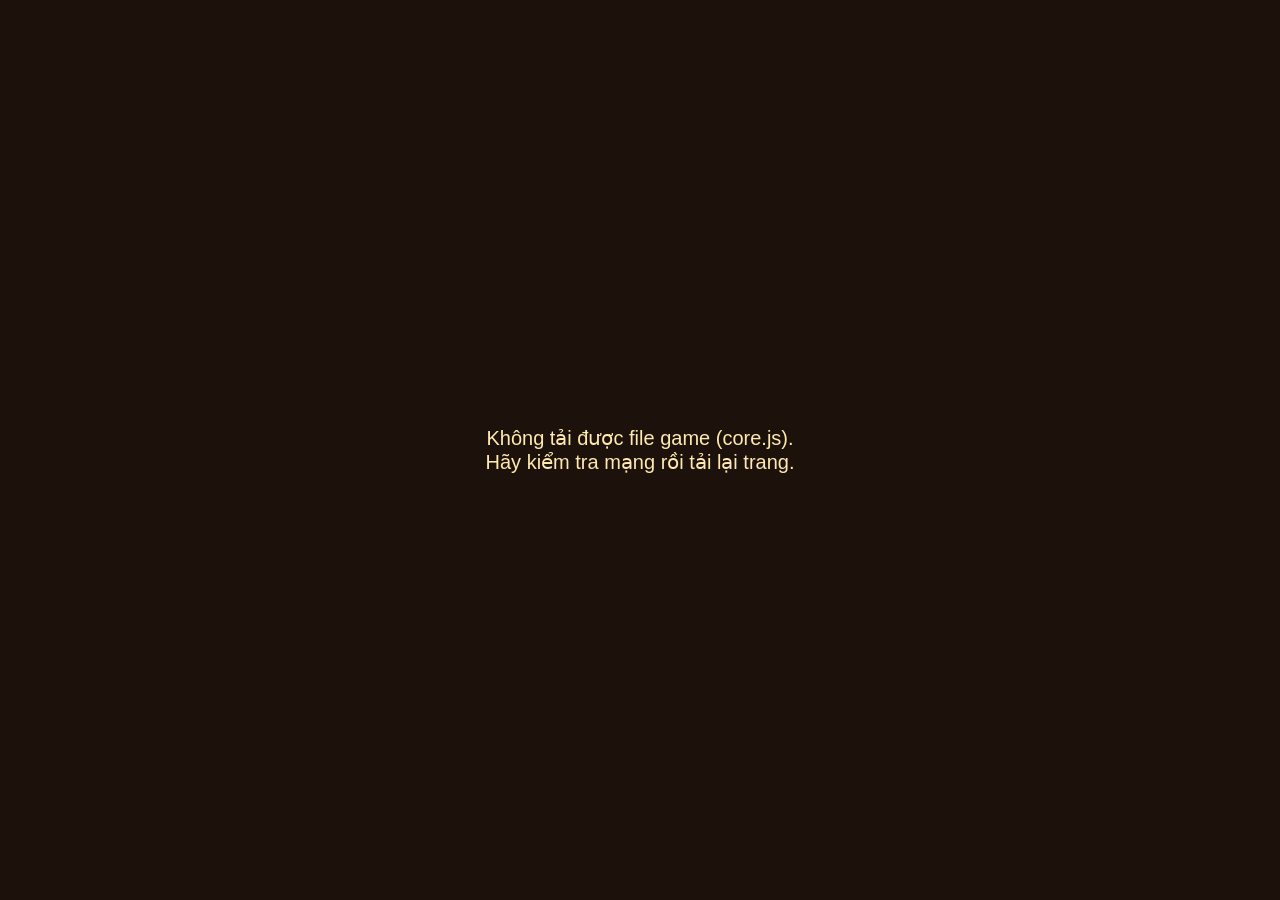
==== index 10.html @ e94e46a1 "Add files via upload" ====
<!DOCTYPE html>
<html lang="vi">
<head>
<meta charset="utf-8">
<meta name="viewport" content="width=device-width,initial-scale=1,minimum-scale=1,maximum-scale=1,user-scalable=no,viewport-fit=cover">
<title>Tiệm Cầm Đồ – Game pixel quản lý tiệm cầm đồ &amp; đồ cổ</title>
<meta name="description" content="Game pixel quản lý tiệm cầm đồ và tiệm đồ cổ: mua bán, thẩm định bằng kính lúp, sửa chữa, mặc cả và giữ uy tín để phát triển tiệm.">
<meta name="theme-color" content="#4a2f1a">
<link rel="icon" href="favicon.svg" type="image/svg+xml">
<link rel="icon" href="favicon-32.png" type="image/png" sizes="32x32">
<link rel="shortcut icon" href="favicon.ico">
<link rel="apple-touch-icon" href="apple-touch-icon.png">
<link rel="manifest" href="manifest.webmanifest">
<meta name="apple-mobile-web-app-capable" content="yes">
<meta name="mobile-web-app-capable" content="yes">
<meta name="apple-mobile-web-app-title" content="Tiệm Cầm Đồ">

<meta property="og:url" content="https://watson22062004.github.io/Tiem-cam-do-/">
<meta property="og:image" content="https://watson22062004.github.io/Tiem-cam-do-/og-image.png">
<meta name="twitter:image" content="https://watson22062004.github.io/Tiem-cam-do-/og-image.png">
<meta property="og:type" content="website">
<meta property="og:site_name" content="Tiệm Cầm Đồ">
<meta property="og:title" content="Tiệm Cầm Đồ – Game pixel quản lý tiệm cầm đồ &amp; đồ cổ">
<meta property="og:description" content="Game pixel quản lý tiệm cầm đồ và tiệm đồ cổ: mua bán, thẩm định bằng kính lúp, sửa chữa, mặc cả và giữ uy tín để phát triển tiệm.">
<meta property="og:image:width" content="1200">
<meta property="og:image:height" content="630">
<meta property="og:locale" content="vi_VN">
<meta name="twitter:card" content="summary_large_image">
<meta name="twitter:title" content="Tiệm Cầm Đồ – Game pixel quản lý tiệm cầm đồ &amp; đồ cổ">
<meta name="twitter:description" content="Game pixel quản lý tiệm cầm đồ và tiệm đồ cổ: mua bán, thẩm định bằng kính lúp, sửa chữa, mặc cả và giữ uy tín để phát triển tiệm.">
<link href="https://fonts.googleapis.com/css2?family=Be+Vietnam+Pro:wght@500;600;700;800&family=VT323&display=swap" rel="stylesheet">

<link rel="stylesheet" href="style.css">
<script src="storage.js"></script>
</head>
<body>
<div id="toast"></div><div id="app">
<div id="top"><span id="tm1"></span><span id="tm2"></span><span id="tm3"></span><span id="tm4"></span><span id="tm5" onclick="mute=!mute;this.textContent=mute?'🔇':'🔊'">🔊</span><span id="tm6" onclick="musTog()">🎵</span></div>
<div id="stage"><canvas id="cv" width="320" height="180"></canvas><div id="bubbles"></div><div id="dlg"></div></div>
<div id="nav"></div>
</div>

<script>
(function(){
  const files = [

  'core.js',

  'events.js',
  'icons.js',

  'market.js',
  'tax.js',
  'pawn.js',
  'staff.js',

  'patch-kind.js',
  'patch-npcs.js',
  'patch-celeb.js',
  'patch-autosave.js',
  'patch-dedupe.js',
  'patch-genz.js'

];

  let done = 0;
  const go = async () => {
    if (done) return;
    done = 1;
    for (const src of files) {
      try {
        const res = await fetch(src, {cache: 'no-cache'});
        if (!res.ok) throw new Error('HTTP ' + res.status);
        const text = await res.text();
        const s = document.createElement('script');
        s.text = text;
        document.body.appendChild(s);
      } catch (e) {
        console.error('Failed to load', src, e);
        if (src === 'core.js') { document.body.insertAdjacentHTML('beforeend', '<div style="position:fixed;inset:0;z-index:99999;background:#1c120b;color:#ffe9b0;display:flex;align-items:center;justify-content:center;text-align:center;padding:24px;font:20px sans-serif">Không tải được file game (core.js).<br>Hãy kiểm tra mạng rồi tải lại trang.</div>'); break; }
      }
    }
  };
  Promise.race([
    (window.TCD && TCD.ready) || Promise.resolve(),
    new Promise(r => setTimeout(r, 5000))
  ]).then(go, go);
})();
</script>
</body>
</html>
---- style.css ----
:root{--paper:#f6e8c8;--ink:#3b2616;--btn:#8b5a2b;--ok:#5f9445;box-sizing:border-box;padding-top:env(safe-area-inset-top,0px);padding-bottom:env(safe-area-inset-bottom,0px)}
@media (prefers-color-scheme:dark){:root:not([data-theme=light]){--paper:#efe0bd}}
:root[data-theme=dark]{--paper:#efe0bd}
html{height:100%;scroll-padding-top:env(safe-area-inset-top,0px)}
body{height:100%;margin:0;background:#1c120b;font:20px/1.15 VT323,monospace;color:var(--ink)}
#app{max-width:520px;height:100%;margin:auto;display:flex;flex-direction:column}
#top{display:flex;justify-content:space-between;padding:5px 10px;background:#4a2f1a;color:#ffe9b0;font-size:22px;border-bottom:3px solid #2a1a0c}
#stage{flex:1;min-height:0;display:flex;flex-direction:column}
canvas{width:100%;image-rendering:pixelated;display:block;background:#000}
#dlg{flex:1;overflow:auto;background:var(--paper);border-top:4px solid #2a1a0c;padding:8px 10px}
#nav{display:flex;background:#4a2f1a;border-top:3px solid #2a1a0c}
#nav button{flex:1;border:0;border-radius:0;box-shadow:none;background:none;padding:3px 0;font-size:14px;color:#ffe9b0}
#nav button span{display:block;font-size:22px}
#nav button.on{background:#7a4a20}
button{font:inherit;background:var(--btn);color:#fff3d6;border:3px solid #2a1a0c;border-radius:6px;padding:1px 9px;box-shadow:0 3px 0 #2a1a0c;cursor:pointer;margin:2px}
button:active{transform:translateY(2px);box-shadow:0 1px 0 #2a1a0c}
button:disabled{opacity:.45}
.big{font-size:28px;width:100%;padding:6px;background:var(--ok)}
.red{background:#b04040}
input{font:inherit;width:74px;border:3px solid #2a1a0c;border-radius:4px;background:#fffaf0;padding:1px 4px;color:var(--ink)}
input.w{width:calc(100% - 90px)}
.row{display:flex;justify-content:space-between;gap:6px;border-bottom:2px dashed #b89a68;padding:4px 0;align-items:center;flex-wrap:wrap}
.card{background:#fffaf0;border:3px solid #2a1a0c;border-radius:6px;padding:6px;margin:6px 0}
.ln{display:block;font-size:22px;margin:2px 0 4px}
h3{margin:0 0 4px;font-size:25px}
small{font-size:17px;opacity:.85}
.bar{height:10px;background:#d7c39a;border:2px solid #2a1a0c;border-radius:5px}
.bar i{display:block;height:100%;background:var(--ok)}
#toast{position:fixed;top:calc(env(safe-area-inset-top,0px) + 36px);left:50%;transform:translateX(-50%);max-width:88%;background:#fff3d6;border:3px solid #2a1a0c;border-radius:8px;padding:4px 10px;opacity:0;transition:opacity .3s;pointer-events:none;z-index:9;text-align:center}
#top{font-size:18px}
/* ===== Giao diện gọn cho các tab Kho, Xưởng, V.liệu, Đ.giá, Giá, N.cấp, Sổ ===== */
#dlg[data-t]:not([data-t="0"]){font-size:12px!important;line-height:1.3!important;padding:6px 8px!important}
#dlg[data-t]:not([data-t="0"]) h3{font-size:13px!important;margin:6px 0 4px!important;padding:2px 8px!important;border-radius:6px!important;grid-column:1/-1}
#dlg[data-t]:not([data-t="0"]) small,#dlg[data-t]:not([data-t="0"]) .ln{font-size:10.5px!important;line-height:1.3!important;margin:0!important}
#dlg[data-t]:not([data-t="0"]) .row{font-size:12px!important;padding:4px 7px!important;margin:3px 0!important;gap:3px!important;border-radius:8px!important;box-shadow:0 2px 0 #0002!important}
#dlg[data-t]:not([data-t="0"]) .card,#dlg[data-t]:not([data-t="0"]) .msg,#dlg[data-t]:not([data-t="0"]) .nt{font-size:12px!important;padding:4px 8px!important;margin:4px 0!important;border-width:2px!important;border-radius:8px!important}
#dlg[data-t]:not([data-t="0"]) .msg{border-left-width:5px!important}
#dlg[data-t]:not([data-t="0"]) b[style]{font-size:13px!important}
#dlg[data-t]:not([data-t="0"]) button{font-size:11.5px!important;padding:2px 8px!important;margin:1px!important;border-width:2px!important;border-radius:5px!important;box-shadow:0 2px 0 #2a1a0c!important}
#dlg[data-t]:not([data-t="0"]) .big{font-size:14px!important;padding:6px!important}
#dlg[data-t]:not([data-t="0"]) input{width:58px!important;font-size:12px!important;padding:1px 4px!important;border-width:2px!important}
#dlg[data-t]:not([data-t="0"]) .chips{flex-wrap:wrap;gap:3px!important;margin:0 0 4px!important}
#dlg[data-t]:not([data-t="0"]) .chips button{flex:1 1 auto!important;font-size:11px!important;padding:2px 6px!important}
#dlg[data-t]:not([data-t="0"]) p{margin:4px 0!important}
#dlg[data-t="3"],#dlg[data-t="5"]{display:grid;gap:4px;align-content:start}
#dlg[data-t="3"]{grid-template-columns:repeat(auto-fill,minmax(150px,1fr))}
#dlg[data-t="5"]{grid-template-columns:repeat(auto-fill,minmax(112px,1fr))}
#dlg[data-t="3"]>*:not(.row),#dlg[data-t="5"]>*:not(.row){grid-column:1/-1}
#dlg[data-t="3"],#dlg[data-t="5"]{align-items:start}
#dlg[data-t="1"]{display:grid;gap:4px;align-content:start;align-items:start;grid-template-columns:repeat(auto-fill,minmax(178px,1fr))}
#dlg[data-t="1"]>*:not(.row){grid-column:1/-1}
#dlg[data-t="1"]>.row{flex-direction:column;align-items:flex-start!important;justify-content:flex-start!important;margin:0!important;gap:2px!important}
#dlg[data-t="1"]>.row>div{text-align:left!important;width:100%}
#dlg[data-t]:not([data-t="0"]) button svg{width:13px!important;height:13px!important;vertical-align:-2px!important}
#dlg[data-t="3"]>.row,#dlg[data-t="5"]>.row{justify-content:flex-start!important;gap:1px!important;padding:3px 6px!important}
#dlg[data-t]:not([data-t="0"]) .row,#dlg[data-t]:not([data-t="0"]) .card,#dlg[data-t]:not([data-t="0"]) .msg{font-size:11.5px!important}
#dlg[data-t]:not([data-t="0"]) small{font-size:10px!important}
#dlg[data-t]:not([data-t="0"]) b[style]{font-size:12px!important}
#dlg[data-t="3"]>.row,#dlg[data-t="5"]>.row{flex-direction:column;align-items:flex-start!important;margin:0!important}
#dlg[data-t="3"]>.row>div,#dlg[data-t="5"]>.row>div{text-align:left!important;width:100%}
#dlg[data-t="3"]>.row button{flex:1}
#dlg[data-t="3"]>.row>div:last-child{display:flex!important;align-items:center;gap:3px;flex-wrap:wrap}
#dlg[data-t="3"]>.row>div:last-child br{display:none}
#dlg[data-t="3"]>.row>div:last-child button{flex:0 0 auto;padding:1px 7px!important}
#dlg[data-t="3"]>.row{padding:3px 6px!important}
.mkb .g{grid-template-columns:repeat(auto-fill,minmax(112px,1fr))!important}
.mkb .c{font-size:11px!important;padding:3px 6px!important}



#nav{display:flex}#nav button{flex:1 1 0;min-width:0;padding-left:1px!important;padding-right:1px!important;font-size:10.5px}#nav button .ic{width:1.9em;height:1.9em}

/* styleid="skip-fit" */

.ov{box-sizing:border-box;justify-content:flex-start!important;overflow:auto;padding:8px 12px 18px!important;gap:8px}
#sub{font-size:clamp(18px,4.5vw,26px)!important;max-width:92vw;padding:0 8px}
#skipStory{position:relative!important;top:auto!important;right:auto!important}


/* styleid="crisp" */
canvas{image-rendering:pixelated;image-rendering:crisp-edges;-ms-interpolation-mode:nearest-neighbor}

/* styleid="bubcss" */
#stage{position:relative}#bubbles{position:absolute;left:0;right:0;top:0;height:auto;pointer-events:none;overflow:visible}#bubbles i{position:absolute;left:0;top:0;background:#fffaf0;color:#3b2616;font:15px/1.05 VT323,monospace;padding:0 3px;border-radius:7px;white-space:nowrap;box-shadow:0 1px 0 #2a1a0c55;will-change:transform}

canvas{transform:translateZ(0)}#dlg{contain:content}button{touch-action:manipulation}
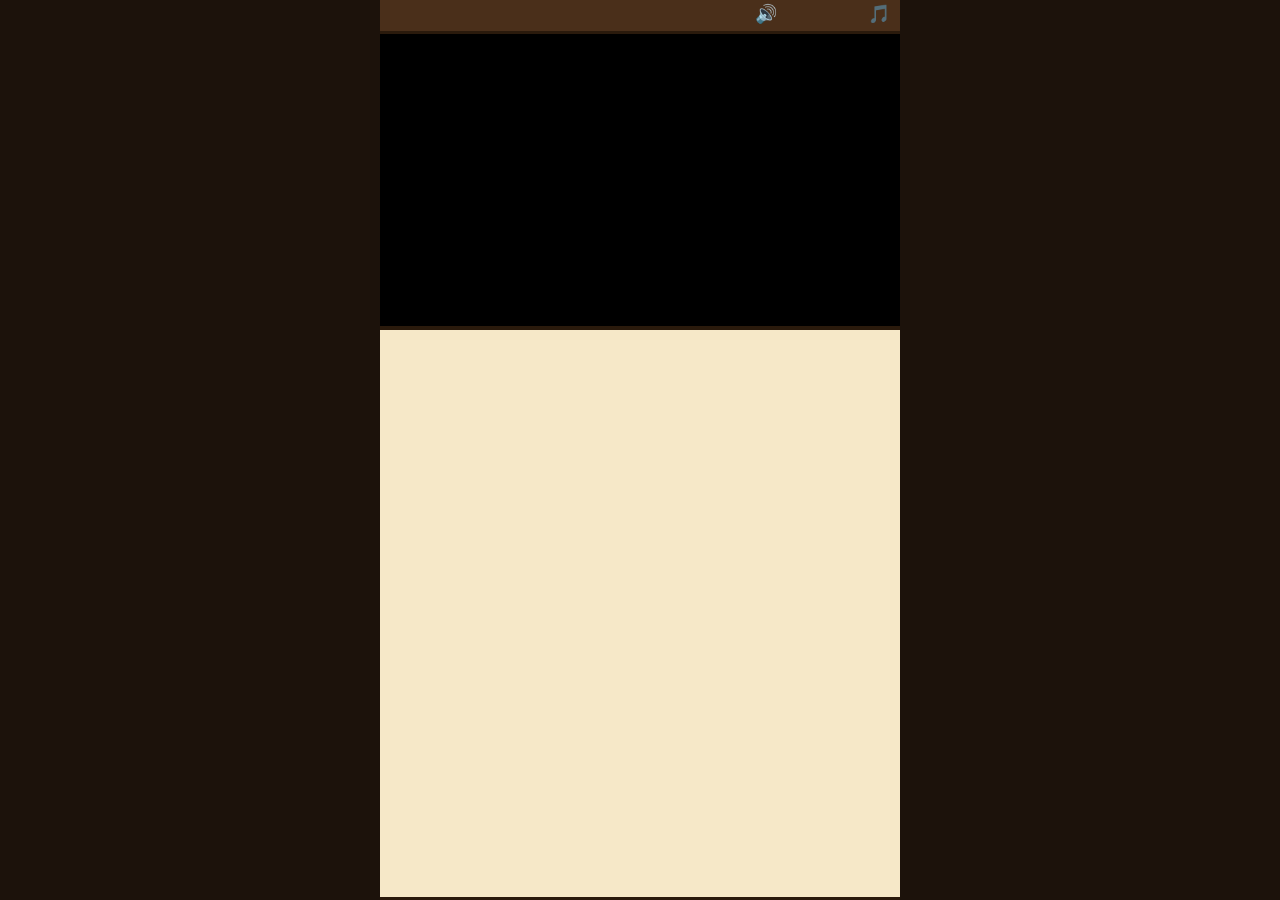
==== commit 776e59c6: "Add files via upload" ====
--- a/index 10.html
+++ b/index 10.html
@@ -75,8 +75,10 @@
         const s = document.createElement('script');
         s.text = text;
         document.body.appendChild(s);
-      } catch (e) {
-        console.error('Failed to load', src, e);
+      catch (e) {
+   alert('Failed: ' + src + '\n' + e);
+   console.error('Failed to load', src, e);
+}
         if (src === 'core.js') { document.body.insertAdjacentHTML('beforeend', '<div style="position:fixed;inset:0;z-index:99999;background:#1c120b;color:#ffe9b0;display:flex;align-items:center;justify-content:center;text-align:center;padding:24px;font:20px sans-serif">Không tải được file game (core.js).<br>Hãy kiểm tra mạng rồi tải lại trang.</div>'); break; }
       }
     }
